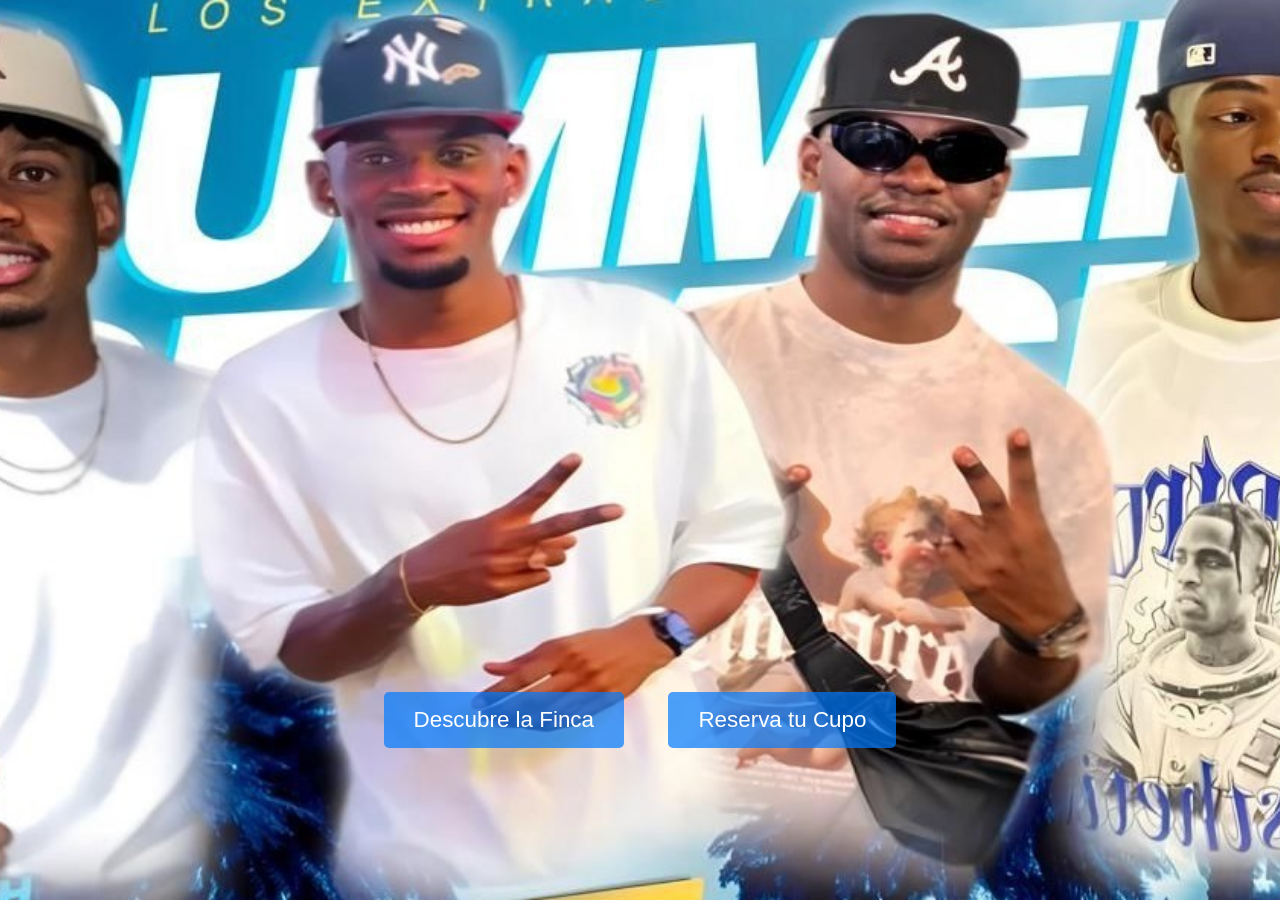
==== index.html @ 33de36f2 "Add files via upload" ====
<!DOCTYPE html>
<html lang="es">
<head>
    <meta charset="UTF-8">
    <meta name="viewport" content="width=device-width, initial-scale=1.0">
    <title>Evento en la Finca</title>
    <style>
        /* Estilos generales */
        body {
            font-family: Arial, sans-serif;
            margin: 0;
            padding: 0;
            background-color: #f9f9f9;
        }

        /* Estilo para la imagen principal (Flyer grande) */
        .hero {
            position: relative;
            background-image: url('flayer.jpg'); /* Cambia esta URL con el nombre de tu imagen */
            background-size: cover; /* Hace que la imagen cubra toda la pantalla */
            background-position: center center; /* Centra la imagen */
            background-repeat: no-repeat; /* Evita que la imagen se repita */
            height: 100vh; /* La imagen ocupa toda la altura de la pantalla */
        }

        /* Estilo para los enlaces sobre el flyer */
        .links {
            position: absolute;
            top: 80%; /* Centra los enlaces verticalmente */
            left: 50%; /* Centra los enlaces horizontalmente */
            transform: translate(-50%, -50%); /* Ajusta el centro para que sea exacto */
            text-align: center;
            width: 100%; /* Asegura que los enlaces no se desborden */
        }

        .links a {
            margin: 20px;
            font-size: 1.4rem;
            background-color: rgba(0, 123, 255, 0.7); /* Fondo azul con opacidad */
            padding: 15px 30px;
            border-radius: 5px;
            color: white;
            text-decoration: none;
            display: inline-block; /* Para que los enlaces se alineen de forma horizontal */
            opacity: 1; /* Para que los enlaces sean totalmente visibles */
        }

        .links a:hover {
            background-color: rgba(0, 56, 115, 0.7); /* Cambio de color al pasar el ratón */
        }

    </style>
</head>
<body>

    <!-- Sección de imagen principal (Flyer grande) -->
    <div class="hero">
        <!-- Enlaces sobre el flyer -->
        <div class="links">
            <a href="finca.html">Descubre la Finca</a>
            <a href="formulario.html">Reserva tu Cupo</a>
        </div>
    </div>

</body>
</html>
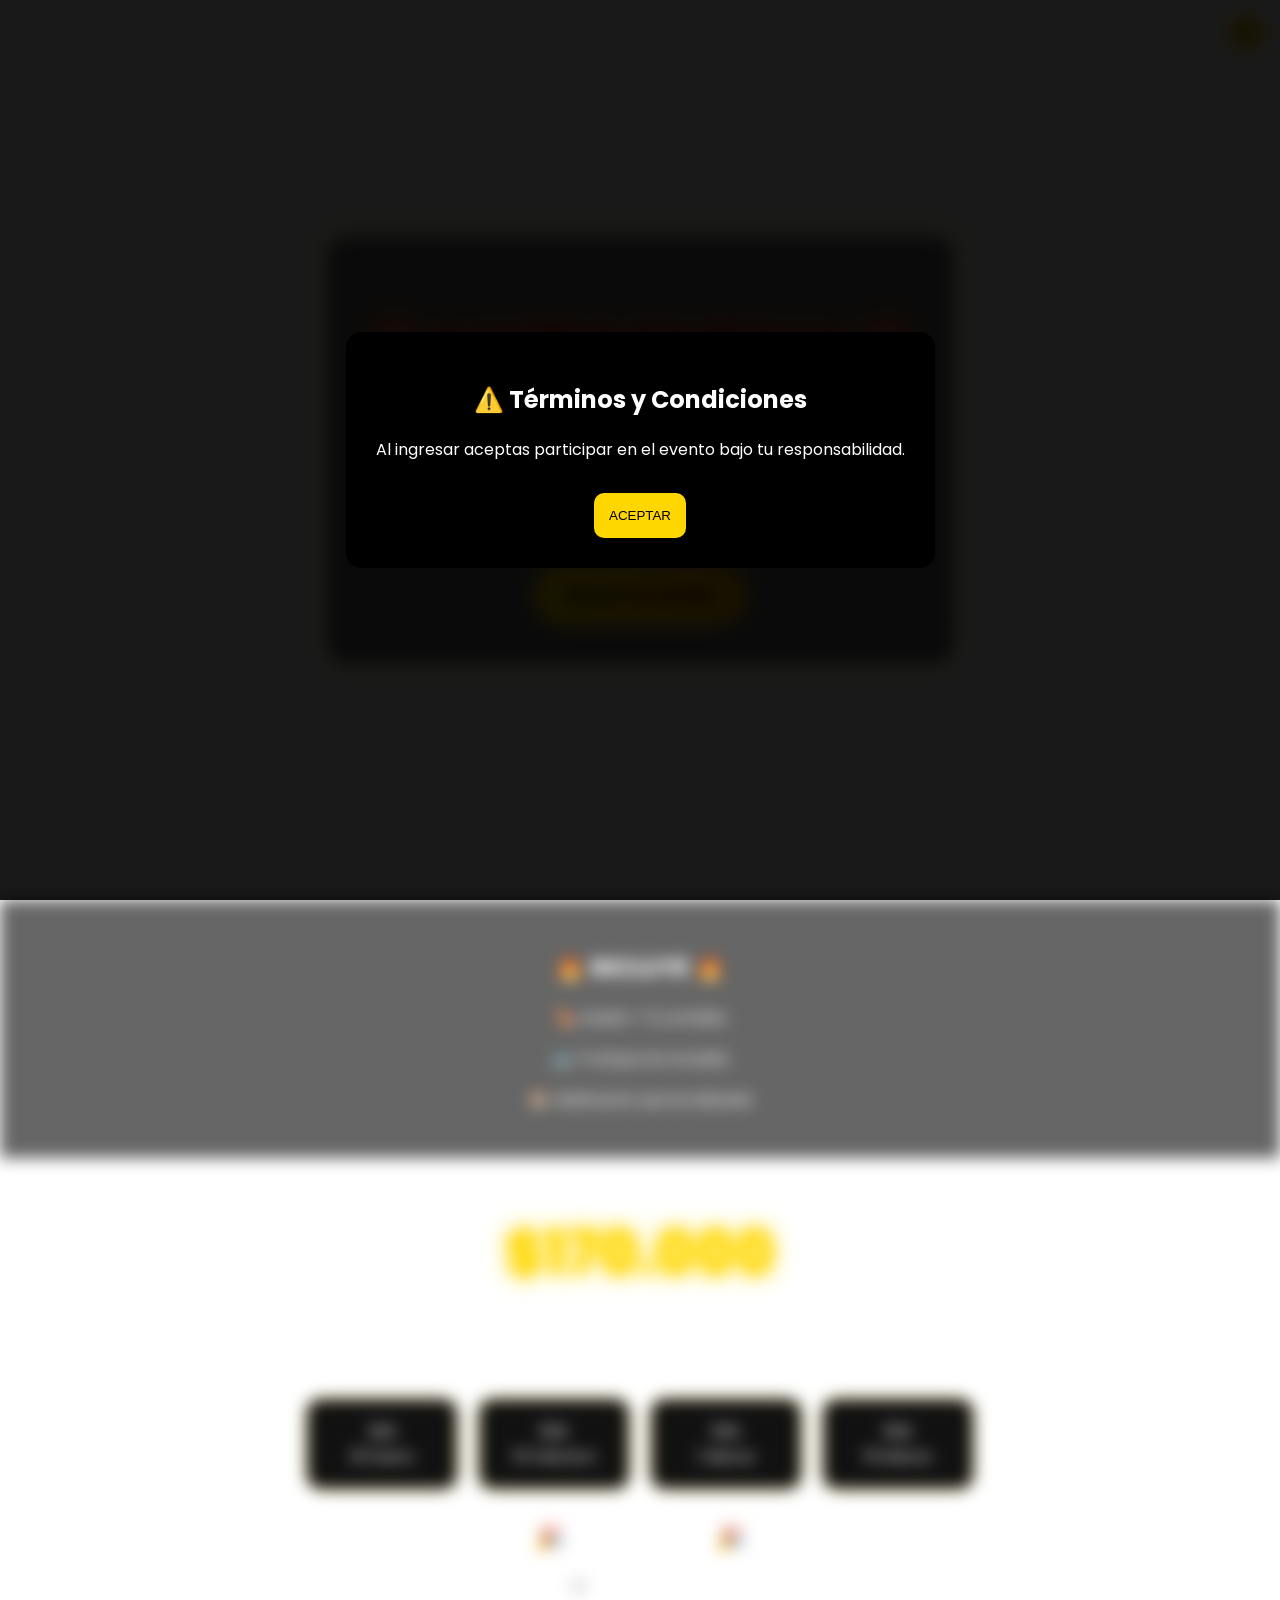
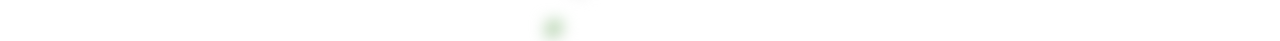
==== commit 4933fda4: "Add files via upload" ====
--- a/index.html
+++ b/index.html
@@ -3,66 +3,76 @@
 <head>
     <meta charset="UTF-8">
     <meta name="viewport" content="width=device-width, initial-scale=1.0">
-    <title>Evento en la Finca</title>
-    <style>
-        /* Estilos generales */
-        body {
-            font-family: Arial, sans-serif;
-            margin: 0;
-            padding: 0;
-            background-color: #f9f9f9;
-        }
+    <title>POOL PARTY</title>
+    <link rel="stylesheet" href="Estilo.css">
+   
 
-        /* Estilo para la imagen principal (Flyer grande) */
-        .hero {
-            position: relative;
-            background-image: url('flayer.jpg'); /* Cambia esta URL con el nombre de tu imagen */
-            background-size: cover; /* Hace que la imagen cubra toda la pantalla */
-            background-position: center center; /* Centra la imagen */
-            background-repeat: no-repeat; /* Evita que la imagen se repita */
-            height: 100vh; /* La imagen ocupa toda la altura de la pantalla */
-        }
+</head>
 
-        /* Estilo para los enlaces sobre el flyer */
-        .links {
-            position: absolute;
-            top: 80%; /* Centra los enlaces verticalmente */
-            left: 50%; /* Centra los enlaces horizontalmente */
-            transform: translate(-50%, -50%); /* Ajusta el centro para que sea exacto */
-            text-align: center;
-            width: 100%; /* Asegura que los enlaces no se desborden */
-        }
-
-        .links a {
-            margin: 20px;
-            font-size: 1.4rem;
-            background-color: rgba(0, 123, 255, 0.7); /* Fondo azul con opacidad */
-            padding: 15px 30px;
-            border-radius: 5px;
-            color: white;
-            text-decoration: none;
-            display: inline-block; /* Para que los enlaces se alineen de forma horizontal */
-            opacity: 1; /* Para que los enlaces sean totalmente visibles */
-        }
-
-        .links a:hover {
-            background-color: rgba(0, 56, 115, 0.7); /* Cambio de color al pasar el ratón */
-        }
-
-    </style>
-</head>
 <body>
 
-    <!-- Sección de imagen principal (Flyer grande) -->
-    <div class="hero">
-        <!-- Enlaces sobre el flyer -->
-        <div class="links">
-            <a href="finca.html">Descubre la Finca</a>
-            <a href="formulario.html">Reserva tu Cupo</a>
-        </div>
+
+
+<!-- MODAL -->
+<div id="modalInicio">
+    <div class="modalContenido">
+        <h2>⚠️ Términos y Condiciones</h2>
+        <p>Al ingresar aceptas participar en el evento bajo tu responsabilidad.</p>
+        <button id="aceptarBtn">ACEPTAR</button>
     </div>
+</div>
 
+<!-- AUDIO -->
+<audio id="musica" loop>
+    <source src="El As Teen 1.0.mp3" type="audio/mpeg">
+</audio>
+
+<!-- BOTON MUSICA -->
+<button id="btnMusica">🔊</button>
+
+<!-- HERO -->
+<section class="hero">
+    <div class="contenido">
+        <h1>🚨 CAMBIO DE FECHA 🚨</h1>
+        <h2 class="gold">GRAN POOL PARTY</h2>
+        <p class="fecha">📅 1 DE MAYO</p>
+        <div id="contador"></div>
+
+        <a href="https://wa.me/573017774092" class="btn">
+            RESERVAR AHORA
+        </a>
+    </div>
+</section>
+
+<!-- INFO -->
+<section class="info">
+    <h2>🔥 INCLUYE 🔥</h2>
+    <p>🍖 Asado + 3 comidas</p>
+    <p>🚌 Transporte incluido</p>
+    <p>🏠 Habitación personalizada</p>
+</section>
+
+<!-- PRECIO -->
+<section class="precio">
+    <h2>$170.000</h2>
+    <p>POR PERSONA</p>
+</section>
+
+<!-- CUOTAS -->
+<section class="cuotas">
+    <div class="card">20K<br><span>31 Enero</span></div>
+    <div class="card">50K<br><span>15 Febrero</span></div>
+    <div class="card">50K<br><span>1 Marzo</span></div>
+    <div class="card">50K<br><span>15 Marzo</span></div>
+</section>
+
+<!-- TEMATICA -->
+<section class="tematica">
+    <h2>🎉 TEMÁTICAS 🎉</h2>
+    <p>🤍 Sábado: Blanco</p>
+    <p>💸 Domingo: Lujo / Narco</p>
+</section>
+
+<script src="scrip.js"></script>
 </body>
 </html>
-
-
--- a/Estilo.css
+++ b/Estilo.css
@@ -0,0 +1,198 @@
+@import url('https://fonts.googleapis.com/css2?family=Poppins:wght@400;700;900&display=swap');
+
+/* RESET */
+body {
+    margin: 0;
+    height: 100vh;
+    font-family: 'Poppins', sans-serif;
+    color: white;
+    text-align: center;
+    overflow-x: hidden;
+    background: url("IMAGENES/Cambio de fecha.png") no-repeat center/cover;
+}
+
+/* CAPA OSCURA */
+body::before {
+    background: rgba(0,0,0,0.4);
+}
+
+
+/* LUCES */
+body::after {
+    content: "";
+    position: fixed;
+    width: 100%;
+    height: 100%;
+    background: radial-gradient(circle, rgba(255,215,0,0.1), transparent);
+    animation: luces 5s infinite alternate;
+    z-index: 0;
+}
+
+@keyframes luces {
+    from { opacity: 0.3; }
+    to { opacity: 0.8; }
+}
+
+/* CONTENIDO */
+section {
+    position: relative;
+    z-index: 1;
+}
+
+/* HERO */
+.hero {
+    height: 100vh;
+    display: flex;
+    justify-content: center;
+    align-items: center;
+}
+
+.contenido {
+    background: rgba(0,0,0,0.6);
+    padding: 40px;
+    border-radius: 20px;
+    backdrop-filter: blur(10px);
+    box-shadow: 0 0 40px rgba(255,215,0,0.3);
+}
+
+/* TITULO */
+h1 {
+    font-size: 45px;
+    font-weight: 900;
+    color: red;
+    text-shadow: 0 0 20px red, 0 0 40px orange;
+    animation: glow 1.5s infinite alternate;
+}
+
+@keyframes glow {
+    from { text-shadow: 0 0 10px red; }
+    to { text-shadow: 0 0 30px orange; }
+}
+
+.gold {
+    background: linear-gradient(45deg, gold, orange);
+    background-clip: text;
+    -webkit-background-clip: text;
+    color: transparent;
+    -webkit-text-fill-color: transparent;
+}
+
+/* FECHA */
+.fecha {
+    font-size: 25px;
+    color: gold;
+}
+
+/* BOTON */
+.btn {
+    display: inline-block;
+    background: linear-gradient(45deg, gold, orange);
+    padding: 15px 30px;
+    border-radius: 50px;
+    color: black;
+    font-weight: bold;
+    text-decoration: none;
+    box-shadow: 0 0 20px gold;
+    transition: 0.3s;
+}
+
+.btn:hover {
+    transform: scale(1.1);
+}
+
+/* INFO */
+.info {
+    background: rgba(0,0,0,0.6);
+    padding: 30px;
+}
+
+/* PRECIO */
+.precio h2 {
+    font-size: 60px;
+    color: gold;
+    text-shadow: 0 0 20px gold;
+}
+
+/* CUOTAS */
+.cuotas {
+    display: flex;
+    justify-content: center;
+    flex-wrap: wrap;
+}
+
+.card {
+    background: #111;
+    border: 1px solid gold;
+    margin: 10px;
+    padding: 20px;
+    border-radius: 15px;
+    width: 110px;
+    transition: 0.3s;
+}
+
+.card:hover {
+    transform: scale(1.1);
+}
+
+/* MODAL */
+body.bloqueado {
+    overflow: hidden;
+}
+
+body.bloqueado > *:not(#modalInicio) {
+    filter: blur(8px);
+}
+
+#modalInicio {
+    position: fixed;
+    width: 100%;
+    height: 100%;
+    background: rgba(0,0,0,0.9);
+    display: flex;
+    justify-content: center;
+    align-items: center;
+    z-index: 9999;
+}
+
+.modalContenido {
+    background: black;
+    padding: 30px;
+    border-radius: 15px;
+}
+
+.modalContenido button {
+    background: gold;
+    border: none;
+    padding: 15px;
+    margin-top: 15px;
+    border-radius: 10px;
+    cursor: pointer;
+}
+
+/* BOTON MUSICA */
+#btnMusica {
+    position: fixed;
+    top: 15px;
+    right: 15px;
+    background: gold;
+    border: none;
+    padding: 10px;
+    border-radius: 50%;
+    z-index: 10;
+}
+.modalContenido {
+    animation: entrada 0.5s ease;
+}
+
+@keyframes entrada {
+    from {
+        transform: scale(0.7);
+        opacity: 0;
+    }
+    to {
+        transform: scale(1);
+        opacity: 1;
+    }
+}
+
+
